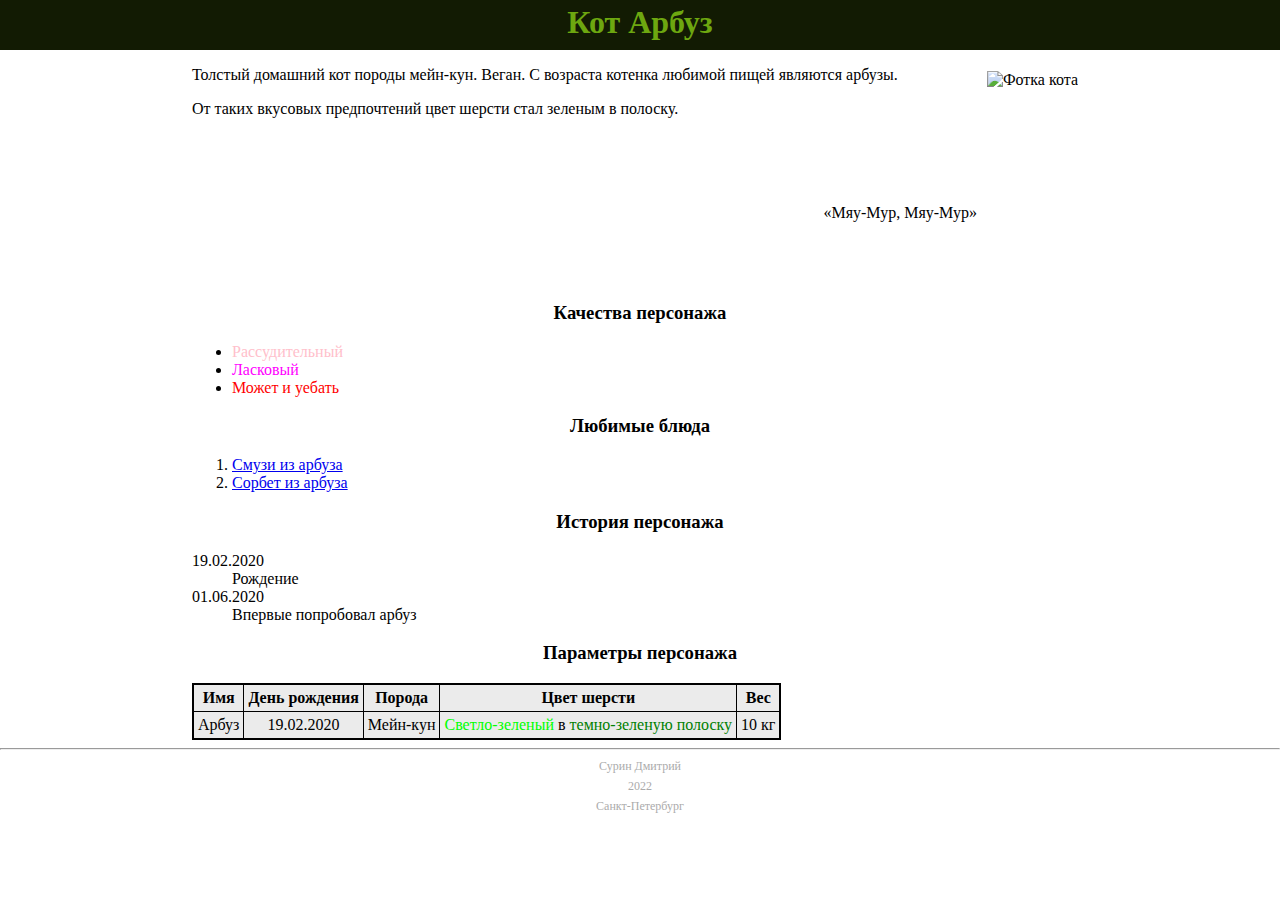
==== cw1/classwork.html @ ccdac8ae "Rename classwork.html to cw1/classwork.html" ====
<!DOCTYPE html>
<html lang="ru" dir="ltr">
  <head>
    <link rel="stylesheet" href="classwork.css">
    <meta charset="utf-8">
    <title>Персонаж</title>
  </head>
  <body>
    <header>
      <h1 class="">Кот Арбуз</h1>
    </header>
    <main>
      <div class="about">
        <img class="cat_photo" src="https://i.pinimg.com/originals/d4/04/42/d40442da895824b8be9e31805dfbe676.jpg" alt="Фотка кота" align="right"
        vspace=5 hspace=10>
        <p>Толстый домашний кот породы мейн-кун. Веган. С возраста котенка любимой пищей являются арбузы.</p>
        <p >От таких вкусовых предпочтений цвет шерсти стал зеленым в полоску.</p>
        <br>
        <br>
        <br>
        <p align="right"><q>Мяу-Мур, Мяу-Мур</q></p>
      </div>

      <h3>Качества персонажа</h3>
      <ul>
        <li><font style="color:Pink">Рассудительный</font></li>
        <li><font style="color:Magenta">Ласковый</font></li>
        <li><font style="color:Red">Может и уебать</font></li>
      </ul>

      <h3>Любимые блюда</h3>
      <ol>
        <li><a href="https://www.iamcook.ru/showrecipe/9623">Смузи из арбуза</a></li>
        <li><a href="https://www.iamcook.ru/showrecipe/23014">Сорбет из арбуза</a></li>
      </ol>

      <h3>История персонажа</h3>
      <dl>
        <dt>19.02.2020</dt>
        <dd>Рождение</dd>
        <dt>01.06.2020</dt>
        <dd>Впервые попробовал арбуз</dd>
      </dl>

      <h3>Параметры персонажа</h3>
      <table>
        <tr>
          <th>Имя</th>
          <th>День рождения</th>
          <th>Порода</th>
          <th>Цвет шерсти</th>
          <th>Вес</th>
        </tr>
        <tr>
          <td>Арбуз</td>
          <td>19.02.2020</td>
          <td>Мейн-кун</td>
          <td><font style="color:Lime">Светло-зеленый</font> в <font style="color:Green">темно-зеленую полоску</font></td>
          <td>10 кг</td>
        </tr>
      </table>
    </main>
    <footer>
      <hr>
      <p>Сурин Дмитрий</p>
      <p>2022</p>
      <p>Санкт-Петербург</p>
    </footer>
  </body>
</html>
---- cw1/classwork.css ----
header{
  width: 100%;
  height: 50px;
  background-color: #121b03;
  color: #6da710;
  margin: 0px;
  top: 0;
  position: sticky;
}

header>h1{
  margin-top: 0px;
  text-align: center;
  padding: 4px;
}

h3{
  text-align: center;
}

body{
  margin: 0px;
}

main{
  margin: 8px 15%;
}

table{
  border: 2px solid;
  border-collapse: collapse;
  background-color: rgb(235, 235, 235);
}

th, td{
  padding: 4px;
  border: 1px solid;
  text-align: center;
}

footer {
  text-align: center;
  color: rgb(171, 171, 171);
  font-size: 12px;
  line-height: 8px;
}

.cat_photo {
  height: 200px;
}

.about {
  margin-bottom: 80px;
}
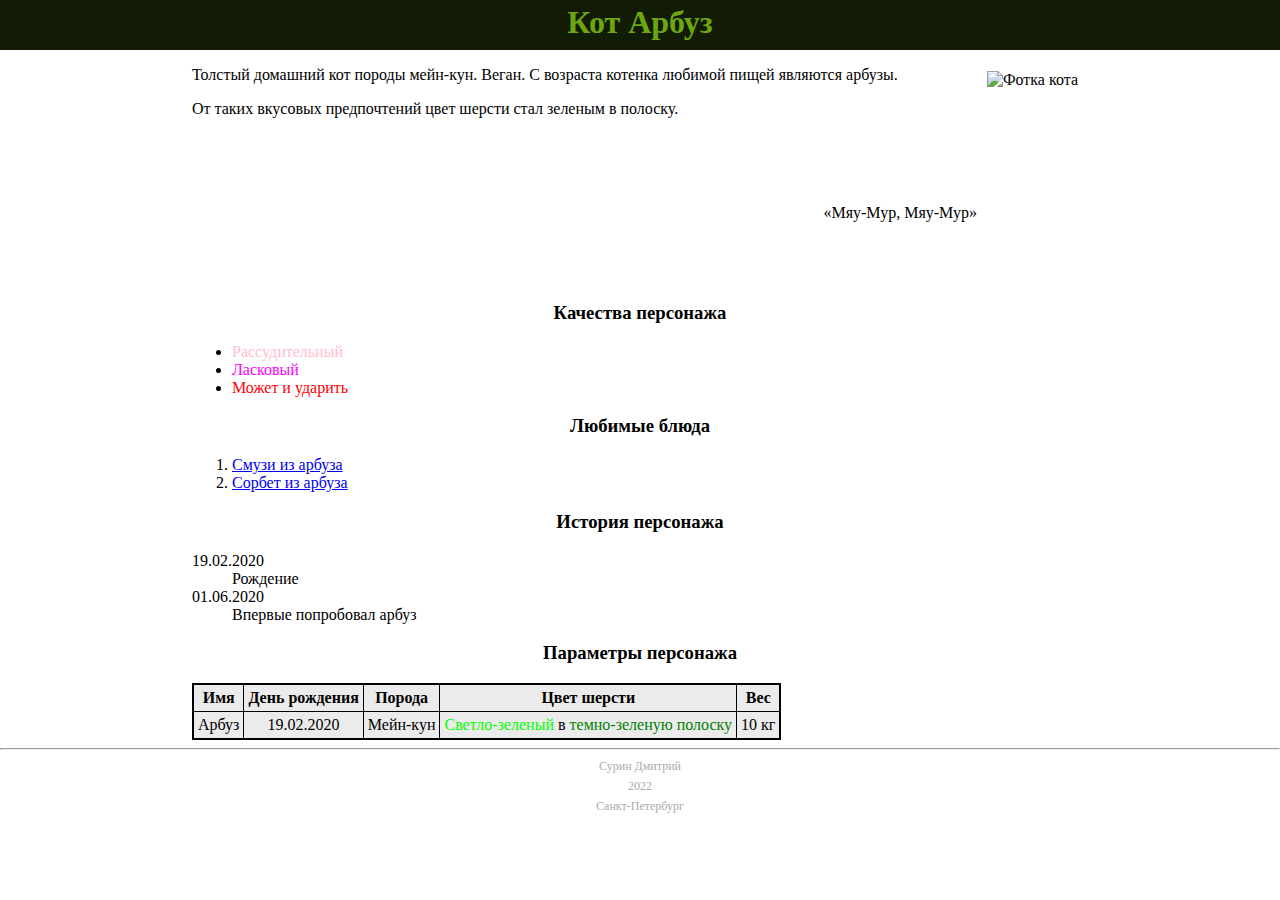
==== commit 1f72814d: "classwork1" ====
--- a/cw1/classwork.html
+++ b/cw1/classwork.html
@@ -1,70 +1,80 @@
 <!DOCTYPE html>
 <html lang="ru" dir="ltr">
-  <head>
-    <link rel="stylesheet" href="classwork.css">
-    <meta charset="utf-8">
-    <title>Персонаж</title>
-  </head>
-  <body>
-    <header>
-      <h1 class="">Кот Арбуз</h1>
-    </header>
-    <main>
-      <div class="about">
-        <img class="cat_photo" src="https://i.pinimg.com/originals/d4/04/42/d40442da895824b8be9e31805dfbe676.jpg" alt="Фотка кота" align="right"
-        vspace=5 hspace=10>
-        <p>Толстый домашний кот породы мейн-кун. Веган. С возраста котенка любимой пищей являются арбузы.</p>
-        <p >От таких вкусовых предпочтений цвет шерсти стал зеленым в полоску.</p>
-        <br>
-        <br>
-        <br>
-        <p align="right"><q>Мяу-Мур, Мяу-Мур</q></p>
-      </div>
 
-      <h3>Качества персонажа</h3>
-      <ul>
-        <li><font style="color:Pink">Рассудительный</font></li>
-        <li><font style="color:Magenta">Ласковый</font></li>
-        <li><font style="color:Red">Может и уебать</font></li>
-      </ul>
+<head>
+  <link rel="stylesheet" href="classwork.css">
+  <meta charset="utf-8">
+  <title>Персонаж</title>
+</head>
 
-      <h3>Любимые блюда</h3>
-      <ol>
-        <li><a href="https://www.iamcook.ru/showrecipe/9623">Смузи из арбуза</a></li>
-        <li><a href="https://www.iamcook.ru/showrecipe/23014">Сорбет из арбуза</a></li>
-      </ol>
+<body>
+  <header>
+    <h1 class="">Кот Арбуз</h1>
+  </header>
+  <main>
+    <div class="about">
+      <img class="cat_photo" src="https://i.pinimg.com/originals/d4/04/42/d40442da895824b8be9e31805dfbe676.jpg" alt="Фотка кота" align="right" vspace=5 hspace=10>
+      <p>Толстый домашний кот породы мейн-кун. Веган. С возраста котенка любимой пищей являются арбузы.</p>
+      <p>От таких вкусовых предпочтений цвет шерсти стал зеленым в полоску.</p>
+      <br>
+      <br>
+      <br>
+      <p align="right"><q>Мяу-Мур, Мяу-Мур</q></p>
+    </div>
 
-      <h3>История персонажа</h3>
-      <dl>
-        <dt>19.02.2020</dt>
-        <dd>Рождение</dd>
-        <dt>01.06.2020</dt>
-        <dd>Впервые попробовал арбуз</dd>
-      </dl>
+    <h3>Качества персонажа</h3>
+    <ul>
+      <li>
+        <font style="color:Pink">Рассудительный</font>
+      </li>
+      <li>
+        <font style="color:Magenta">Ласковый</font>
+      </li>
+      <li>
+        <font style="color:Red">Может и ударить</font>
+      </li>
+    </ul>
 
-      <h3>Параметры персонажа</h3>
-      <table>
-        <tr>
-          <th>Имя</th>
-          <th>День рождения</th>
-          <th>Порода</th>
-          <th>Цвет шерсти</th>
-          <th>Вес</th>
-        </tr>
-        <tr>
-          <td>Арбуз</td>
-          <td>19.02.2020</td>
-          <td>Мейн-кун</td>
-          <td><font style="color:Lime">Светло-зеленый</font> в <font style="color:Green">темно-зеленую полоску</font></td>
-          <td>10 кг</td>
-        </tr>
-      </table>
-    </main>
-    <footer>
-      <hr>
-      <p>Сурин Дмитрий</p>
-      <p>2022</p>
-      <p>Санкт-Петербург</p>
-    </footer>
-  </body>
-</html>
+    <h3>Любимые блюда</h3>
+    <ol>
+      <li><a href="https://www.iamcook.ru/showrecipe/9623">Смузи из арбуза</a></li>
+      <li><a href="https://www.iamcook.ru/showrecipe/23014">Сорбет из арбуза</a></li>
+    </ol>
+
+    <h3>История персонажа</h3>
+    <dl>
+      <dt>19.02.2020</dt>
+      <dd>Рождение</dd>
+      <dt>01.06.2020</dt>
+      <dd>Впервые попробовал арбуз</dd>
+    </dl>
+
+    <h3>Параметры персонажа</h3>
+    <table>
+      <tr>
+        <th>Имя</th>
+        <th>День рождения</th>
+        <th>Порода</th>
+        <th>Цвет шерсти</th>
+        <th>Вес</th>
+      </tr>
+      <tr>
+        <td>Арбуз</td>
+        <td>19.02.2020</td>
+        <td>Мейн-кун</td>
+        <td>
+          <font style="color:Lime">Светло-зеленый</font> в <font style="color:Green">темно-зеленую полоску</font>
+        </td>
+        <td>10 кг</td>
+      </tr>
+    </table>
+  </main>
+  <footer>
+    <hr>
+    <p>Сурин Дмитрий</p>
+    <p>2022</p>
+    <p>Санкт-Петербург</p>
+  </footer>
+</body>
+
+</html>